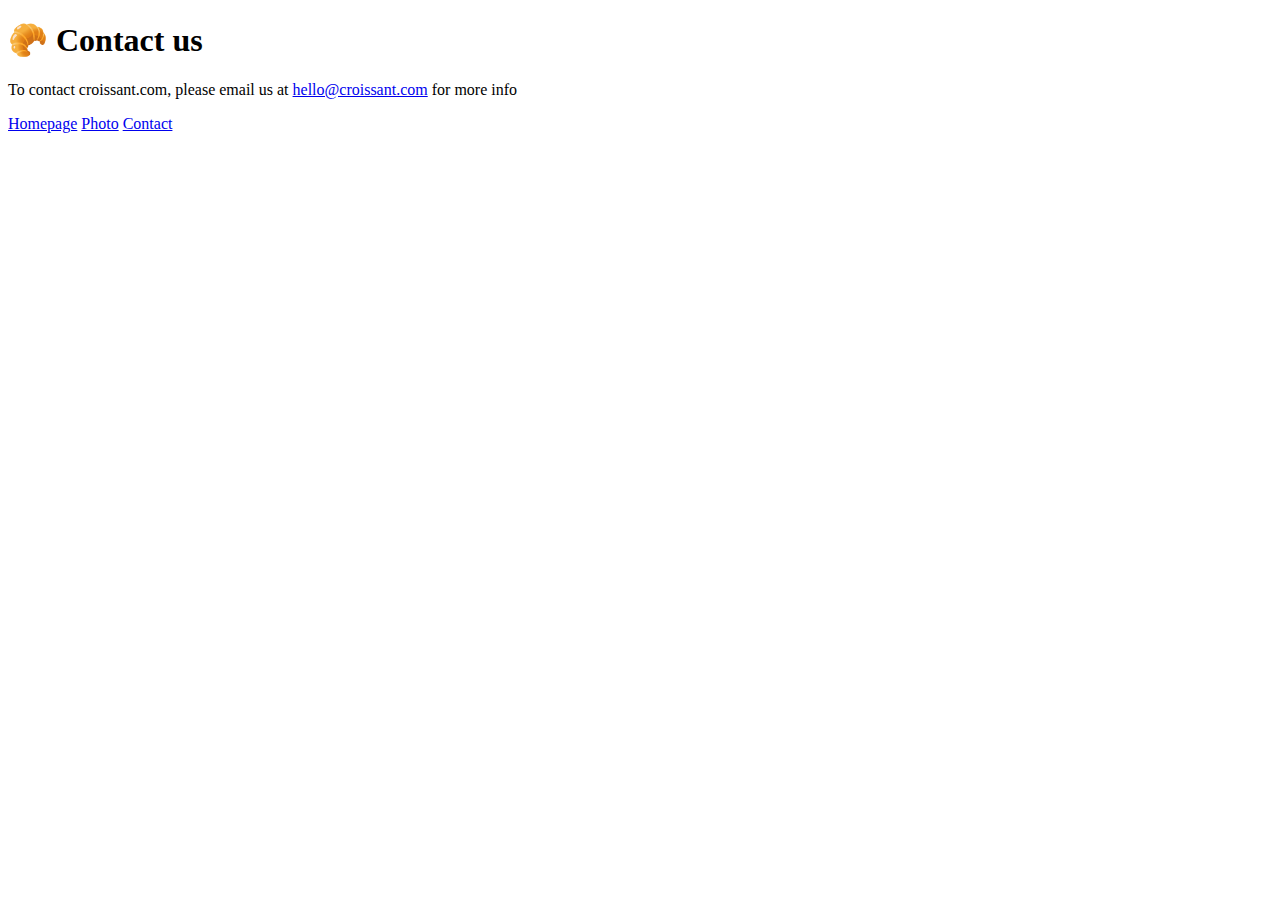
==== contact.html @ bec9cb67 "Created the initial file structur" ====
<!DOCTYPE html>
<html lang="en">
  <head>
    <meta charset="UTF-8" />
    <meta http-equiv="X-UA-Compatible" content="IE=edge" />
    <meta name="viewport" content="width=device-width, initial-scale=1.0" />
    <title>Contact</title>
    <link href="src/styles.css" rel="stylesheet" type="text/css" />
  </head>
  <body>
    <h1>🥐 Contact us</h1>
    <p>
      To contact croissant.com, please email us at
      <a href="mailto:hello@croissant.com">hello@croissant.com</a> for more info
    </p>
    <div>
      <a href="/">Homepage</a>
      <a href="/photo.html">Photo</a>
      <a href="/contact.html">Contact</a>
    </div>
  </body>
</html>
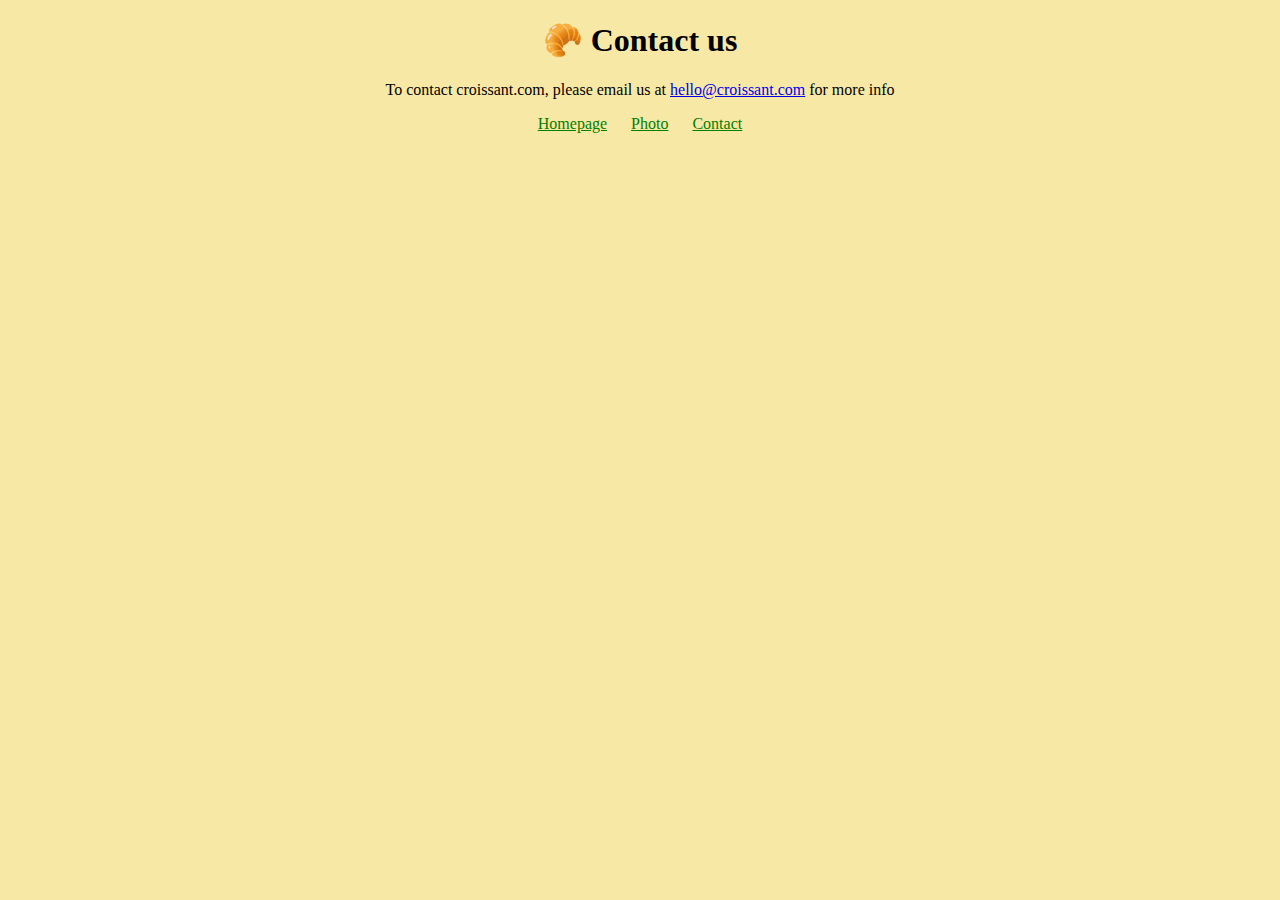
==== commit 2fd89af5: "SEO" ====
--- a/contact.html
+++ b/contact.html
@@ -4,19 +4,26 @@
     <meta charset="UTF-8" />
     <meta http-equiv="X-UA-Compatible" content="IE=edge" />
     <meta name="viewport" content="width=device-width, initial-scale=1.0" />
-    <title>Contact</title>
-    <link href="src/styles.css" rel="stylesheet" type="text/css" />
+    <meta
+      name="description"
+      content="Contact Croissant.com to learn more about our homemade croissants"
+    />
+    <title>Contact us - Croissant.com</title>
+    <link href="/src/styles.css" rel="stylesheet" type="text/css" />
   </head>
   <body>
     <h1>🥐 Contact us</h1>
     <p>
       To contact croissant.com, please email us at
-      <a href="mailto:hello@croissant.com">hello@croissant.com</a> for more info
+      <a href="mailto:hello@croissant.com" title="contact us by email"
+        >hello@croissant.com</a
+      >
+      for more info
     </p>
     <div>
-      <a href="/">Homepage</a>
-      <a href="/photo.html">Photo</a>
-      <a href="/contact.html">Contact</a>
+      <a href="/" title="Home">Homepage</a>
+      <a href="/photo.html" title="Croissant photo">Photo</a>
+      <a href="/contact.html" title=" Contact Croissant.com">Contact</a>
     </div>
   </body>
 </html>
--- a/src/styles.css
+++ b/src/styles.css
@@ -0,0 +1,21 @@
+body {
+  background-color: #f8e8a6;
+}
+
+h1,
+div,
+p {
+  text-align: center;
+}
+
+div a {
+  margin: 0 10px;
+  color: green;
+}
+
+.croissant-photo {
+  max-width: 100%;
+  display: block;
+  margin: 30px auto;
+  border-radius: 10px;
+}
